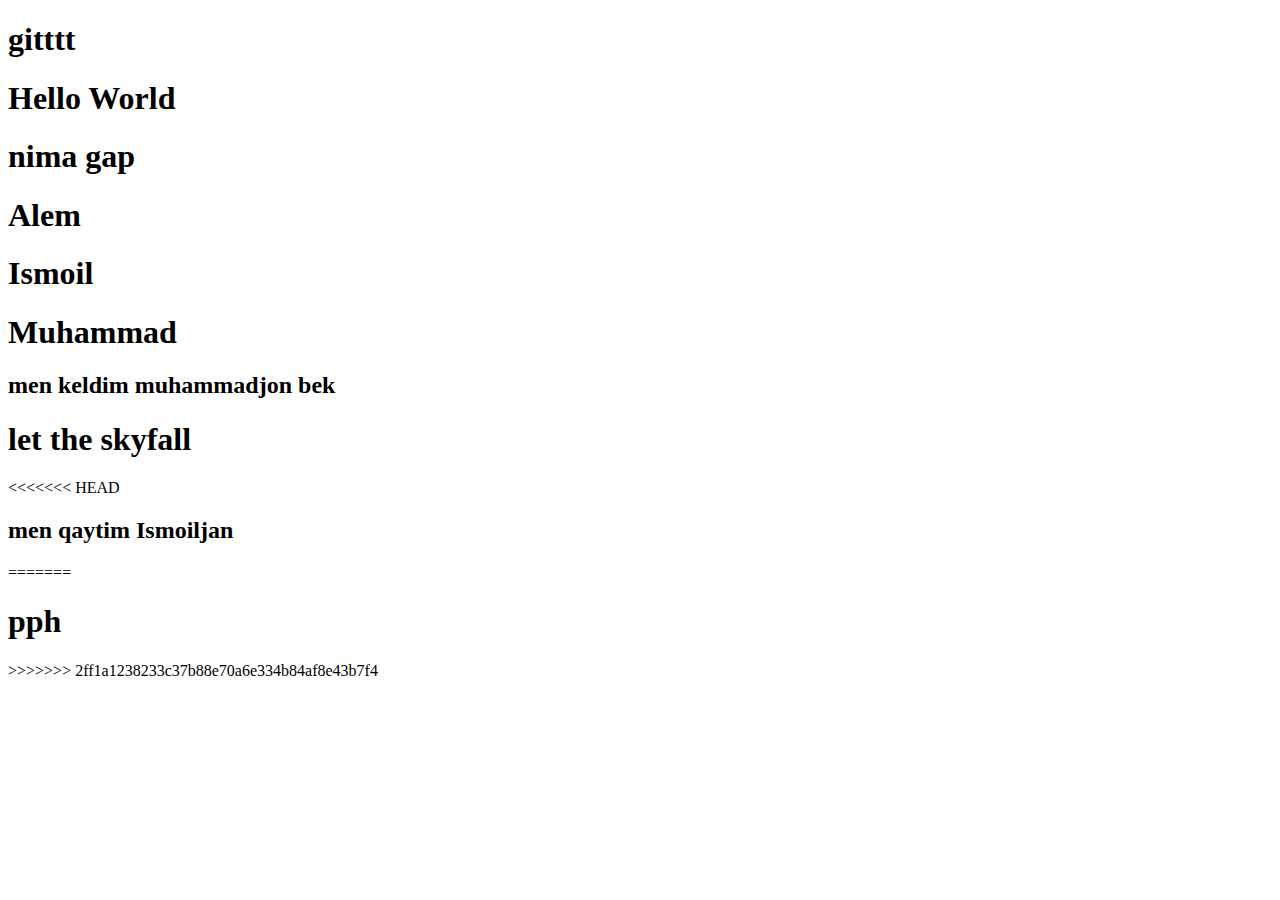
==== index.html @ 93b8d224 "xsds" ====
<!DOCTYPE html>
<html lang="en">
<head>
    <meta charset="UTF-8">
    <meta name="viewport" content="width=device-width, initial-scale=1.0">
    <title>MUdarris Web</title>
</head>
<body>
    <h1>gitttt</h1>
    <h1>Hello World</h1>
    <h1>nima gap</h1>
    <h1>Alem</h1>
    <h1>Ismoil</h1>
    <h1>Muhammad</h1>
    <h2>men keldim muhammadjon bek</h2>
    <h1>let the skyfall</h1>
<<<<<<< HEAD
    <h2>men qaytim Ismoiljan</h2>
=======
    <h1>pph</h1>
>>>>>>> 2ff1a1238233c37b88e70a6e334b84af8e43b7f4
</body>
</html>
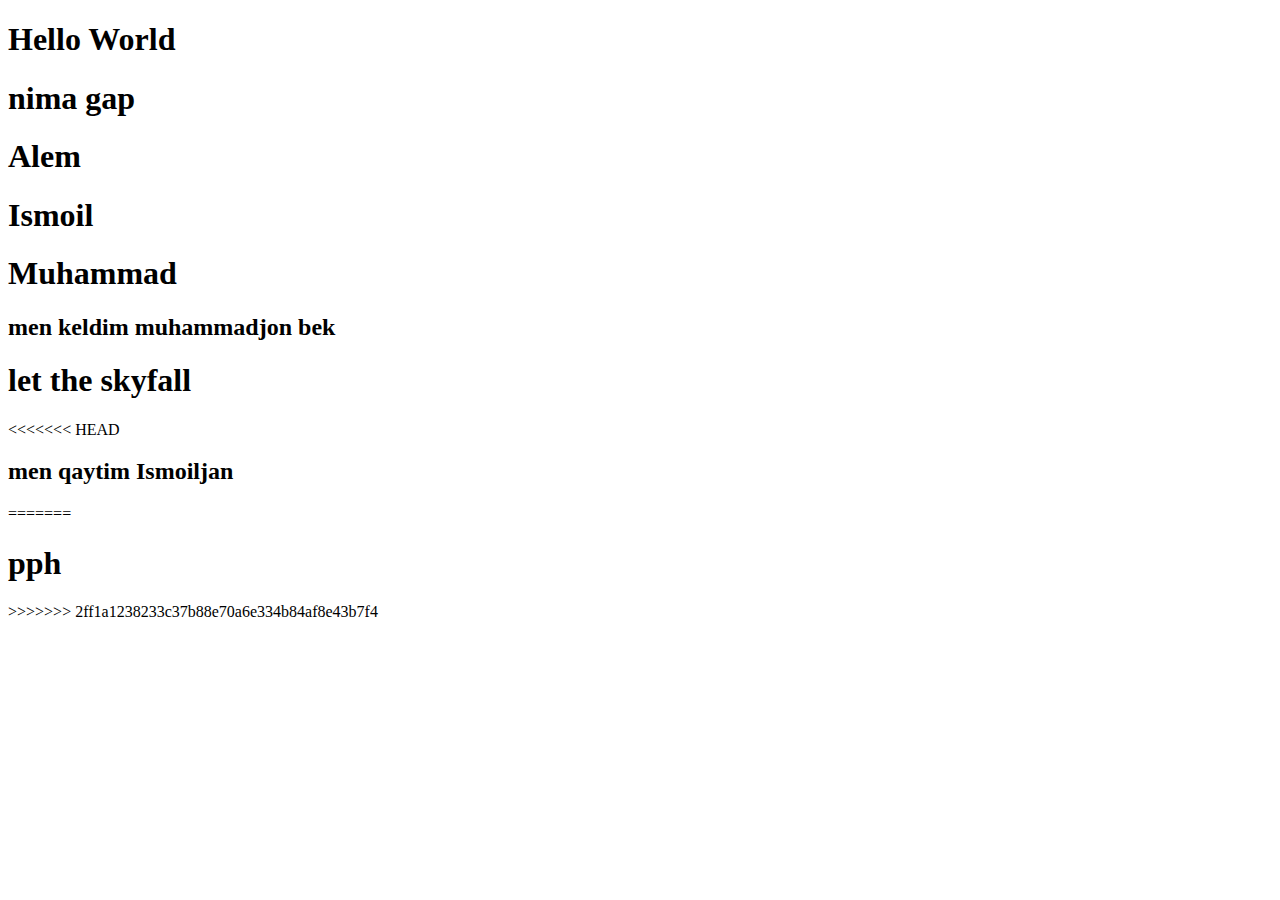
==== commit 5d2ab2fa: "first commit" ====
--- a/index.html
+++ b/index.html
@@ -6,7 +6,7 @@
     <title>MUdarris Web</title>
 </head>
 <body>
-    <h1>gitttt</h1>
+    <h1></h1>
     <h1>Hello World</h1>
     <h1>nima gap</h1>
     <h1>Alem</h1>
@@ -20,4 +20,4 @@
     <h1>pph</h1>
 >>>>>>> 2ff1a1238233c37b88e70a6e334b84af8e43b7f4
 </body>
-</html>+</html>
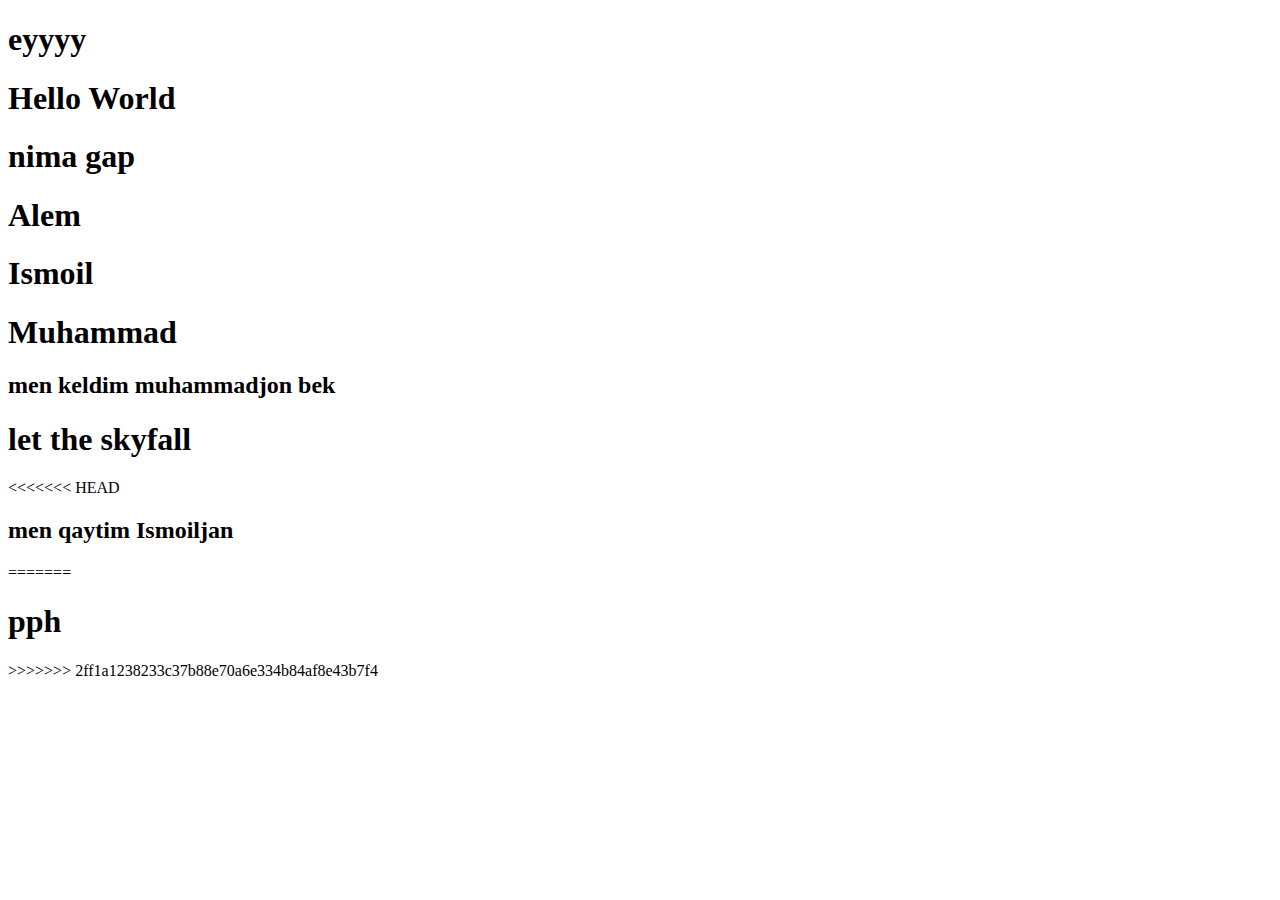
==== commit 51dc8cd0: "dedfded" ====
--- a/index.html
+++ b/index.html
@@ -6,7 +6,7 @@
     <title>MUdarris Web</title>
 </head>
 <body>
-    <h1></h1>
+    <h1>eyyyy</h1>
     <h1>Hello World</h1>
     <h1>nima gap</h1>
     <h1>Alem</h1>
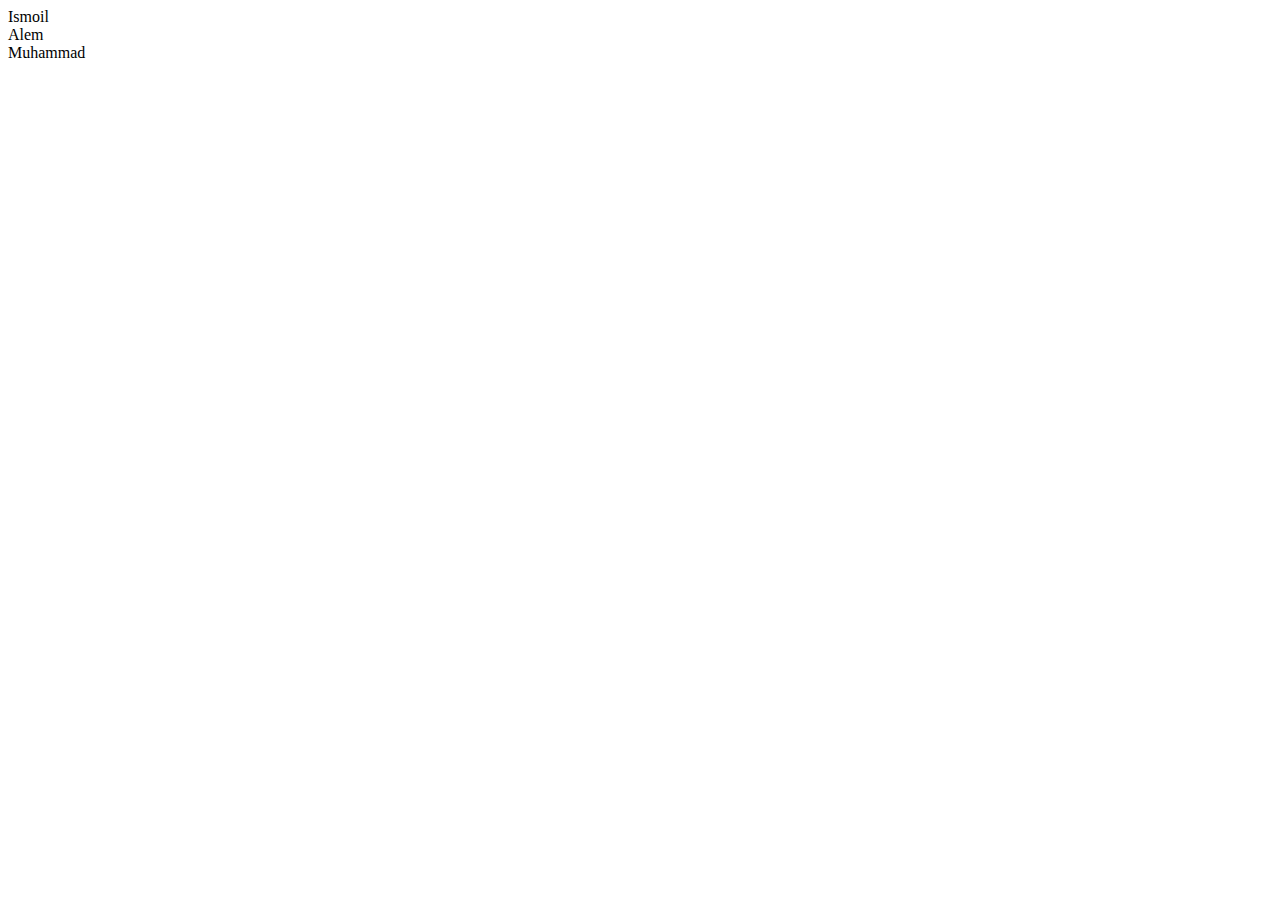
==== commit 2479ea3c: "Yangilandi" ====
--- a/index.html
+++ b/index.html
@@ -3,21 +3,21 @@
 <head>
     <meta charset="UTF-8">
     <meta name="viewport" content="width=device-width, initial-scale=1.0">
-    <title>MUdarris Web</title>
+    <title>Asilmedia uz</title>
 </head>
 <body>
-    <h1>eyyyy</h1>
-    <h1>Hello World</h1>
-    <h1>nima gap</h1>
-    <h1>Alem</h1>
-    <h1>Ismoil</h1>
-    <h1>Muhammad</h1>
-    <h2>men keldim muhammadjon bek</h2>
-    <h1>let the skyfall</h1>
-<<<<<<< HEAD
-    <h2>men qaytim Ismoiljan</h2>
-=======
-    <h1>pph</h1>
->>>>>>> 2ff1a1238233c37b88e70a6e334b84af8e43b7f4
+    
+    <nav>
+        Ismoil
+    </nav>
+
+    <header>
+        Alem
+    </header>
+
+    <footer>
+        Muhammad
+    </footer>
+
 </body>
-</html>
+</html>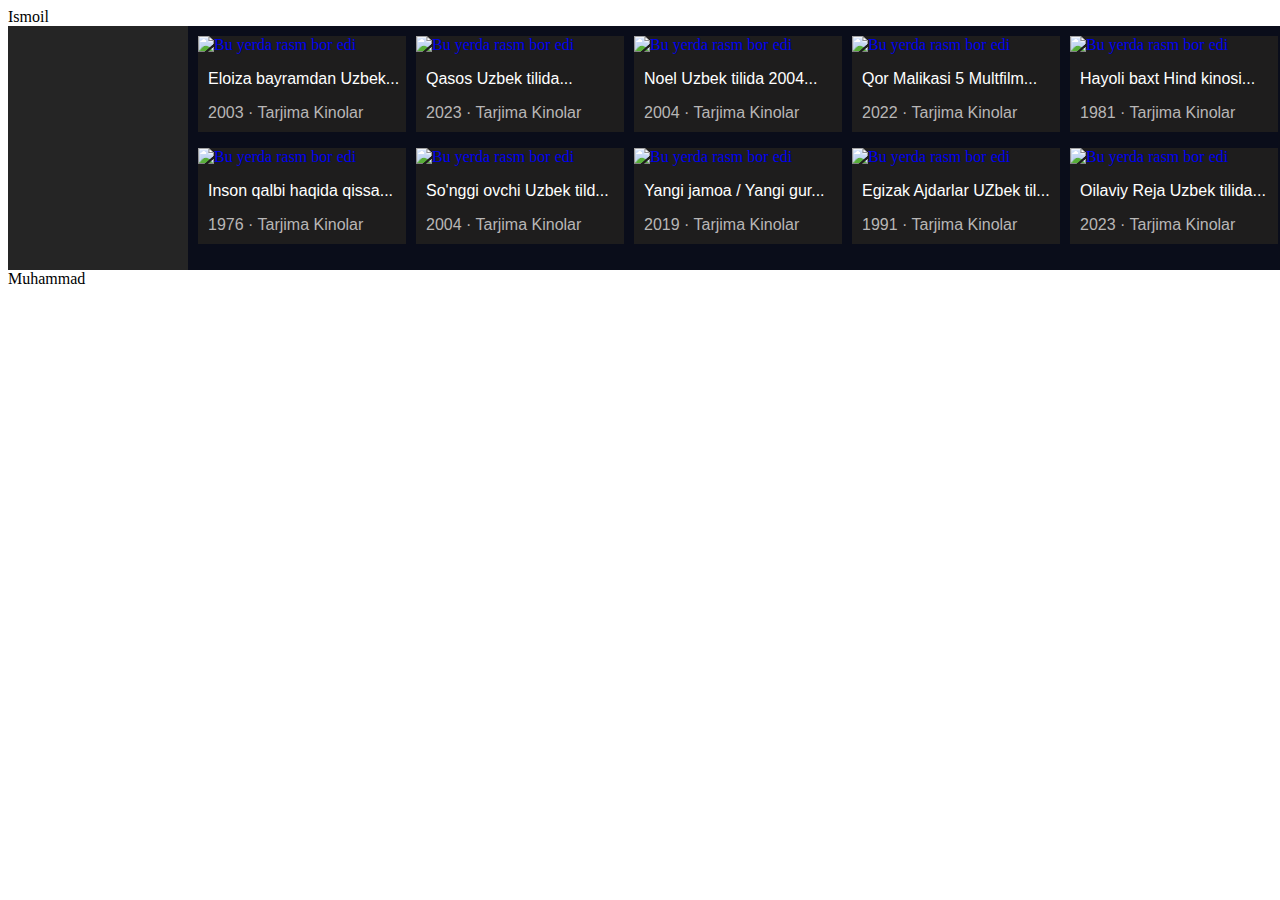
==== commit 203f0899: "Bajarildi" ====
--- a/index.html
+++ b/index.html
@@ -1,23 +1,165 @@
 <!DOCTYPE html>
 <html lang="en">
+
 <head>
     <meta charset="UTF-8">
     <meta name="viewport" content="width=device-width, initial-scale=1.0">
     <title>Asilmedia uz</title>
+    <link rel="stylesheet" href="./style.css">
 </head>
+
 <body>
-    
+
     <nav>
         Ismoil
     </nav>
+    <!-- Alem -->
+    <header>
+        <div class="header2">
+            <div class="header_item1">
+                <a href="http://asilmedia.org/15823-eloiza-bayramda-uzbek-tilida-2003-ozbekcha-tarjima-kino-hd.html"
+                    target="_blank">
+                    <div class="item11">
+                        <img src="http://asilmedia.org/uploads/mini/shortstory/10/d73f831f79cbc009d2a9b64ba836c3.jpg"
+                            alt="Bu yerda rasm bor edi">
+                        <div class="p">
+                            <p class="header_p1">Eloiza bayramdan Uzbek...</p>
+                            <p class="header_p2">2003 · Tarjima Kinolar</p>
+                        </div>
+                    </div>
+                </a>
 
-    <header>
-        Alem
+                <a href="http://asilmedia.org/15822-qasos-uzbek-tilida-2023-ozbekcha-tarjima-kino-hd.html"
+                    target="_blank">
+                    <div class="item11">
+                        <img src="http://asilmedia.org/uploads/mini/shortstory/63/f6b49f891400e222d6e3b2aa6fc816.jpg"
+                            alt="Bu yerda rasm bor edi">
+                        <div class="p">
+                            <p class="header_p1">Qasos Uzbek tilida...</p>
+                            <p class="header_p2">2023 · Tarjima Kinolar</p>
+                        </div>
+                    </div>
+                </a>
+
+                <a href="http://asilmedia.org/15821-noel-uzbek-tilida-2004-ozbekcha-tarjima-kino-hd.html"
+                    target="_blank">
+                    <div class="item11">
+                        <img src="http://asilmedia.org/uploads/mini/shortstory/32/606dc181dc4e316693fe751ac9eb7b.jpg"
+                            alt="Bu yerda rasm bor edi">
+                        <div class="p">
+                            <p class="header_p1">Noel Uzbek tilida 2004...</p>
+                            <p class="header_p2">2004 · Tarjima Kinolar</p>
+                        </div>
+                    </div>
+                </a>
+
+                <a href="http://asilmedia.org/15820-qor-malikasi-5-multfilm-uzbek-tilida-2022-ozbekcha-tarjima-hd.html"
+                    target="_blank">
+                    <div class="item11">
+                        <img width="207px"
+                            src="http://asilmedia.org/uploads/mini/fullstory/2b/5e40826f6fe7377f651e9da120b577.jpg"
+                            alt="Bu yerda rasm bor edi">
+                        <div class="p">
+                            <p class="header_p1">Qor Malikasi 5 Multfilm...</p>
+                            <p class="header_p2">2022 · Tarjima Kinolar</p>
+                        </div>
+                    </div>
+                </a>
+
+                <a href="http://asilmedia.org/15819-hayoliy-baxt-hind-kinosi-uzbek-tilida-1981-ozbekcha-tarjima-kino-hd.html"
+                    target="_blank">
+                    <div class="item11">
+                        <img width="207px"
+                            src="http://asilmedia.org/uploads/mini/fullstory/86/3a9d67e26e2243def4874c5cf26460.jpg"
+                            alt="Bu yerda rasm bor edi">
+                        <div class="p">
+                            <p class="header_p1">Hayoli baxt Hind kinosi...</p>
+                            <p class="header_p2">1981 · Tarjima Kinolar</p>
+                        </div>
+                    </div>
+                </a>
+            </div>
+
+
+
+            <div class="header_item2">
+                <a href="http://asilmedia.org/15818-inson-qalbi-haqida-qissa-sssr-kinosi-uzbek-tilida-1976-ozbekcha-tarjima-kino-hd.html"
+                    target="_blank">
+                    <div class="item11">
+                        <img width="207px"
+                            src="http://asilmedia.org/uploads/mini/fullstory/a9/5393c85d8d24b0bfc68e7ab9b755bc.jpg"
+                            alt="Bu yerda rasm bor edi">
+                        <div class="p">
+                            <p class="header_p1">Inson qalbi haqida qissa...</p>
+                            <p class="header_p2">1976 · Tarjima Kinolar</p>
+                        </div>
+                    </div>
+                </a>
+
+                <a href="http://asilmedia.org/15817-songgi-ovchi-uzbek-tilida-2004-ozbekcha-tarjima-kino-hd.html"
+                    target="_blank">
+                    <div class="item11">
+                        <img width="207px"
+                            src="http://asilmedia.org/uploads/mini/fullstory/08/5040dddd40a43b5386ed44d760c46d.jpg"
+                            alt="Bu yerda rasm bor edi">
+                        <div class="p">
+                            <p class="header_p1">So'nggi ovchi Uzbek tild...</p>
+                            <p class="header_p2">2004 · Tarjima Kinolar</p>
+                        </div>
+                    </div>
+                </a>
+
+                <a href="http://asilmedia.org/10700-yangi-jamoa-yangi-guruh-uzbek-tilida-2019-kino-hd-ozbekcha-tarjima.html"
+                    target="_blank">
+                    <div class="item11">
+                        <img width="207px"
+                            src="http://asilmedia.org/uploads/mini/fullstory/ba/22cb925762aab3a161b0cf30fec425.jpg"
+                            alt="Bu yerda rasm bor edi">
+                        <div class="p">
+                            <p class="header_p1">Yangi jamoa / Yangi gur...</p>
+                            <p class="header_p2">2019 · Tarjima Kinolar</p>
+                        </div>
+                    </div>
+                </a>
+
+                <a href="http://asilmedia.org/15816-egizak-ajdarlar-uzbek-tilida-1991-ozbekcha-tarjima-kino-hd.html"
+                    target="_blank">
+                    <div class="item11">
+                        <img width="207px"
+                            src="http://asilmedia.org/uploads/mini/fullstory/cf/b1c0ded6078c345c1b2cef447fce22.jpg"
+                            alt="Bu yerda rasm bor edi">
+                        <div class="p">
+                            <p class="header_p1">Egizak Ajdarlar UZbek til...</p>
+                            <p class="header_p2">1991 · Tarjima Kinolar</p>
+                        </div>
+                    </div>
+                </a>
+
+                <a href="http://asilmedia.org/15815-oilaviy-reja-uzbek-tilida-2023-ozbekcha-tarjima-kino-hd.html"
+                    target="_blank">
+                    <div class="item11">
+                        <img width="207px"
+                            src="http://asilmedia.org/uploads/mini/fullstory/81/7bca868c5b71723778004f06e6318f.jpg"
+                            alt="Bu yerda rasm bor edi">
+                        <div class="p">
+                            <p class="header_p1">Oilaviy Reja Uzbek tilida...</p>
+                            <p class="header_p2">2023 · Tarjima Kinolar</p>
+                        </div>
+                    </div>
+                </a>
+            </div>
+
+        </div>
+
+
+
     </header>
+    <!-- Alem -->
 
     <footer>
         Muhammad
     </footer>
 
 </body>
+
 </html>--- a/style.css
+++ b/style.css
@@ -0,0 +1,55 @@
+/* Alem */
+header{
+    background-color: rgb(37, 37, 37);
+}
+.header_item1{
+    display: flex;
+    gap: 10px;
+    
+}
+.header_item2{
+    display: flex;
+    gap: 10px;
+}
+.header2{
+    margin-left: 180px;
+    background-color: rgb(10, 13, 26);
+    width: 1310px;
+    padding: 10px;
+    
+}
+
+.item11{
+    background-color: rgb(30, 29, 29);
+    width: 208px;
+   
+    display: block;
+}
+.item11:hover{
+  cursor: pointer;
+  transition: 0.5s;
+  background-color: rgb(20, 54, 55);
+  .header_p1{
+    color: rgb(17, 134, 134);
+  }
+  
+}
+
+a{
+    text-decoration: none;
+}
+
+.header_p1{
+    color: white;
+    font-family: 'Segoe UI', Tahoma, Geneva, Verdana, sans-serif;
+    padding-left: 10px;
+    
+ }
+ .header_p2{
+    color: rgb(184, 182, 182);
+    font-family: 'Segoe UI', Tahoma, Geneva, Verdana, sans-serif;
+    padding-left: 10px;
+    padding-bottom: 10px;
+}
+/* Alem */
+
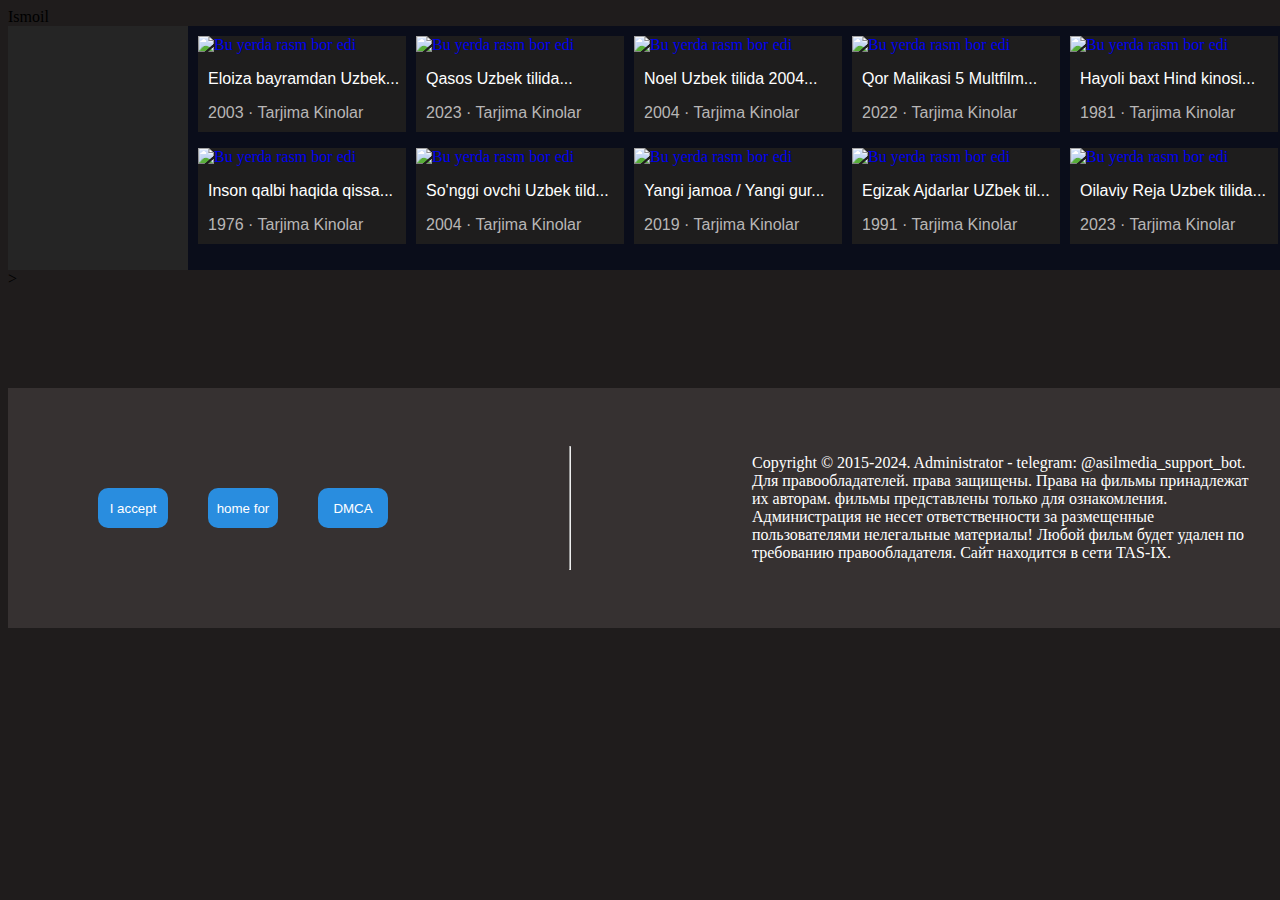
==== commit 6071545c: "bajarildi" ====
--- a/index.html
+++ b/index.html
@@ -156,10 +156,54 @@
     </header>
     <!-- Alem -->
 
+    <!--MUHAMMAD-->
     <footer>
-        Muhammad
-    </footer>
-
+        <div class="footer_item">
+            <div class="item_list">>
+                <div class="footer">
+                    <div class="footer_item1">
+                        <div class="button1">
+                           <a href="http://asilmedia.org/rightholder.html"> <button class="fooher">
+                            I accept
+                        </button></a>
+                        </div>
+                        <div class="button1">
+                            <a href=""><button class="fooher">
+                                home for
+                            </button></a>
+
+                        </div>
+                        <div class="button1">
+                            <button class="fooher">
+                                DMCA
+                            </button>
+                        </div>
+                    </div>
+                    <hr>
+                    <div class="footer_item2">
+                        <p class="pi">
+                            Copyright © 2015-2024. Administrator - telegram: @asilmedia_support_bot. Для
+                            правообладателей.
+                            права защищены. Права на фильмы принадлежат их авторам. фильмы представлены только для
+                            ознакомления. Администрация не несет ответственности за размещенные пользователями
+                            нелегальные материалы! Любой фильм будет удален по требованию правообладателя.
+                            Сайт находится в сети TAS-IX.
+                        </p>
+                    </div>
+                </div>
 </body>
 
+</html>
+</div>
+</div>
+<div class="footer_item2">
+
+</div>
+</footer>
+
+
+<!--MUHAMMAD-->
+
+</body>
+
 </html>--- a/style.css
+++ b/style.css
@@ -53,3 +53,47 @@
 }
 /* Alem */
 
+
+/* Muhammad */
+
+.footer_item1 {
+    margin-top: 50px;
+    gap: 40px;
+    display: flex;
+    margin-left: 40px;
+}
+
+.footer_item2 {
+    width: 500px;
+    margin-right: 70px;
+}
+
+.fut2 p{
+    color: rgb(221, 221, 221);
+}
+
+.footer{
+    margin-top: 100px;
+    display: flex;
+    background-color: rgb(54, 49, 49);
+    width: 100%;
+    padding: 50px 50px;
+
+}
+
+.fooher {
+    background-color: rgb(41, 141, 223);
+    color: white;
+    border-radius: 10px;
+    width: 70px;
+    height: 40px;
+    border: none;
+}
+
+body{
+    background-color: rgb(31, 28, 28);
+}
+
+.pi{
+    color: white;
+}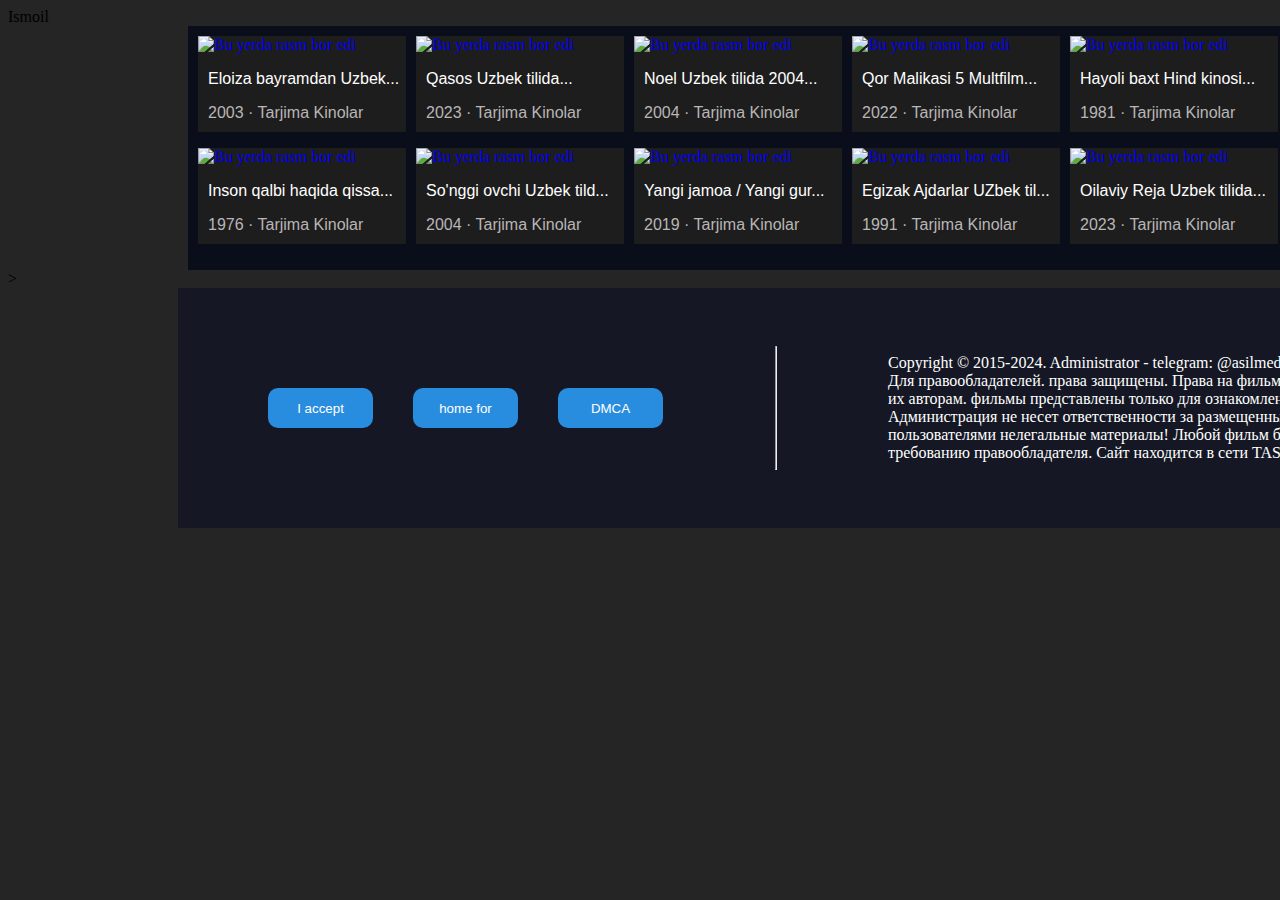
==== commit be576538: "bajarildi" ====
--- a/index.html
+++ b/index.html
@@ -168,18 +168,18 @@
                         </button></a>
                         </div>
                         <div class="button1">
-                            <a href=""><button class="fooher">
+                            <a href="https://t.me/asilmedia_support_bot"><button class="fooher">
                                 home for
                             </button></a>
 
                         </div>
                         <div class="button1">
-                            <button class="fooher">
-                                DMCA
-                            </button>
-                        </div>
-                    </div>
-                    <hr>
+                           <a href="http://asilmedia.org/rightholder_eng.html"> <button class="fooher">
+                            DMCA
+                        </button></a>
+                        </div>
+                    </div>
+                    <hr class="hr">
                     <div class="footer_item2">
                         <p class="pi">
                             Copyright © 2015-2024. Administrator - telegram: @asilmedia_support_bot. Для
--- a/style.css
+++ b/style.css
@@ -72,12 +72,13 @@
     color: rgb(221, 221, 221);
 }
 
-.footer{
-    margin-top: 100px;
+.footer{ 
     display: flex;
-    background-color: rgb(54, 49, 49);
+    background-color: rgb(21, 24, 36);
     width: 100%;
     padding: 50px 50px;
+    width: 1230px;
+    margin-left: 170px;
 
 }
 
@@ -85,15 +86,17 @@
     background-color: rgb(41, 141, 223);
     color: white;
     border-radius: 10px;
-    width: 70px;
+    width: 105px;
     height: 40px;
     border: none;
 }
 
 body{
-    background-color: rgb(31, 28, 28);
+    background-color: rgb(37, 37, 37);
 }
 
 .pi{
     color: white;
-}+}
+
+
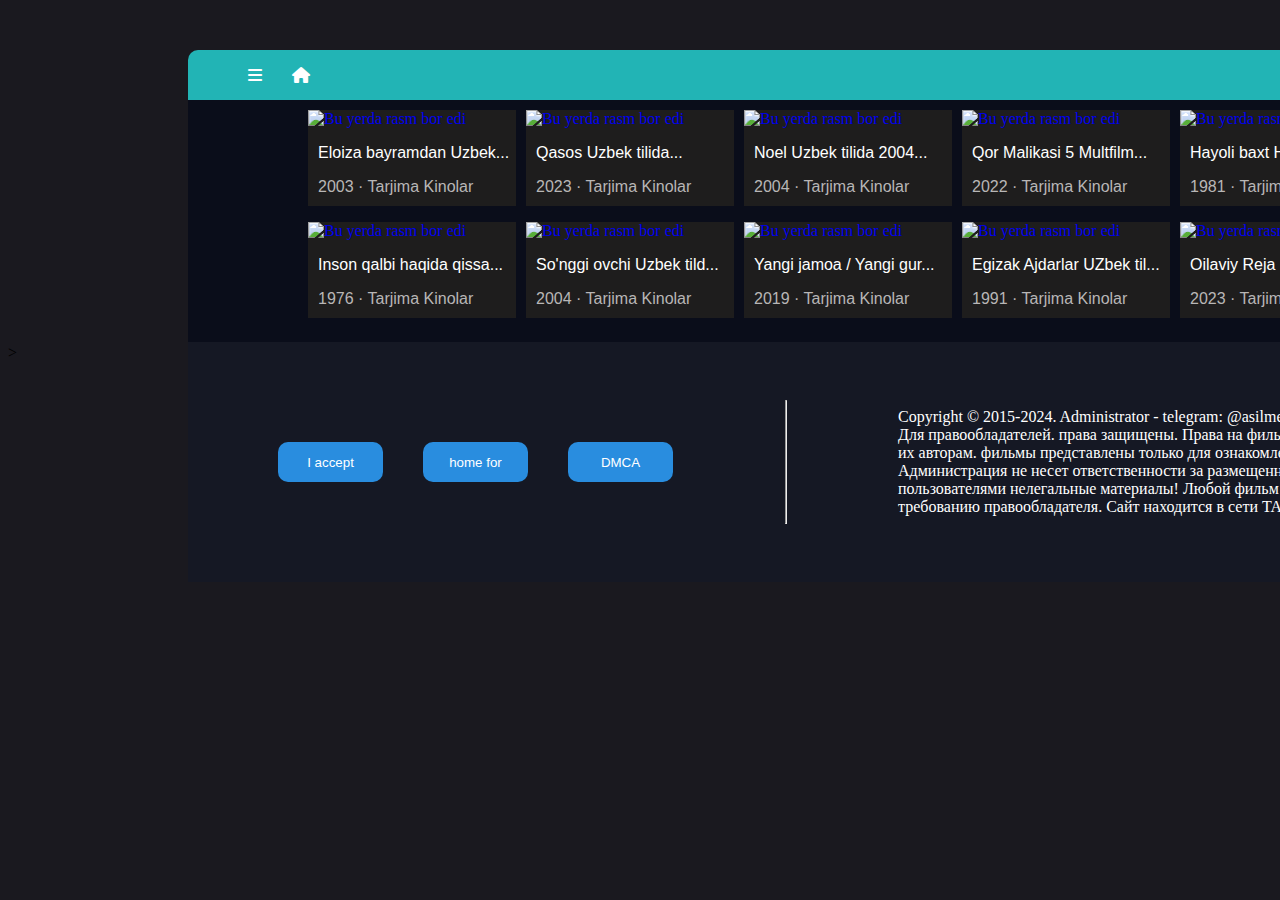
==== commit 9659d3f0: "Tayyor" ====
--- a/index.html
+++ b/index.html
@@ -6,12 +6,36 @@
     <meta name="viewport" content="width=device-width, initial-scale=1.0">
     <title>Asilmedia uz</title>
     <link rel="stylesheet" href="./style.css">
+    <link href="https://cdnjs.cloudflare.com/ajax/libs/font-awesome/6.0.0-beta3/css/all.min.css" rel="stylesheet">
+     
 </head>
 
 <body>
 
     <nav>
-        Ismoil
+        <!-- Ismoil -->
+       <ul class="list">
+        <li class="items1">
+            <a href="" class=" size">  <i class="fa-solid fa-bars"></i> </a>
+        </li>
+        <li class="items">
+            <a href="" class=" size"><i class="fa-solid fa-house"></i></a>
+        </li>
+        <li class="items2">
+            <a href="" class=" size"> <i class="fa-solid fa-magnifying-glass"></i> </a>
+        </li>
+       </ul>
+
+
+
+       
+      
+     
+
+     
+
+          
+      
     </nav>
     <!-- Alem -->
     <header>
@@ -204,6 +228,10 @@
 
 <!--MUHAMMAD-->
 
+
+
+  
+
 </body>
 
 </html>--- a/style.css
+++ b/style.css
@@ -1,57 +1,4 @@
-/* Alem */
-header{
-    background-color: rgb(37, 37, 37);
-}
-.header_item1{
-    display: flex;
-    gap: 10px;
-    
-}
-.header_item2{
-    display: flex;
-    gap: 10px;
-}
-.header2{
-    margin-left: 180px;
-    background-color: rgb(10, 13, 26);
-    width: 1310px;
-    padding: 10px;
-    
-}
 
-.item11{
-    background-color: rgb(30, 29, 29);
-    width: 208px;
-   
-    display: block;
-}
-.item11:hover{
-  cursor: pointer;
-  transition: 0.5s;
-  background-color: rgb(20, 54, 55);
-  .header_p1{
-    color: rgb(17, 134, 134);
-  }
-  
-}
-
-a{
-    text-decoration: none;
-}
-
-.header_p1{
-    color: white;
-    font-family: 'Segoe UI', Tahoma, Geneva, Verdana, sans-serif;
-    padding-left: 10px;
-    
- }
- .header_p2{
-    color: rgb(184, 182, 182);
-    font-family: 'Segoe UI', Tahoma, Geneva, Verdana, sans-serif;
-    padding-left: 10px;
-    padding-bottom: 10px;
-}
-/* Alem */
 
 
 /* Muhammad */
@@ -78,7 +25,8 @@
     width: 100%;
     padding: 50px 50px;
     width: 1230px;
-    margin-left: 170px;
+    margin-left: 180px;
+    margin-top: -20px;
 
 }
 
@@ -99,4 +47,111 @@
     color: white;
 }
 
+button{
+    cursor: pointer;
+}
 
+
+/* Alem */
+body {
+    background-color: #1a191f;
+    ;
+}
+
+.header_item1 {
+    display: flex;
+    gap: 10px;
+    margin-left: 110px;
+}
+
+.header_item2 {
+    display: flex;
+    gap: 10px;
+    margin-left: 110px;
+}
+
+.header2 {
+    margin-left: 180px;
+    background-color: rgb(10, 13, 26);
+    width: 1310px;
+    padding: 10px;
+
+}
+
+.item11 {
+    background-color: rgb(30, 29, 29);
+    width: 208px;
+
+    display: block;
+}
+
+.item11:hover {
+    cursor: pointer;
+    transition: 0.5s;
+    background-color: rgb(20, 54, 55);
+
+    .header_p1 {
+        color: rgb(17, 134, 134);
+    }
+
+}
+
+a {
+    text-decoration: none;
+}
+
+.header_p1 {
+    color: white;
+    font-family: 'Segoe UI', Tahoma, Geneva, Verdana, sans-serif;
+    padding-left: 10px;
+
+}
+
+.header_p2 {
+    color: rgb(184, 182, 182);
+    font-family: 'Segoe UI', Tahoma, Geneva, Verdana, sans-serif;
+    padding-left: 10px;
+    padding-bottom: 10px;
+}
+
+/* Alem */
+
+/* Ismoil */
+
+nav {
+    background-color: rgba(36, 198, 198, 0.899);
+    height: 50px;
+    width: 1330px;
+    margin-left: 180px;
+    border-top-left-radius: 10px;
+    border-top-right-radius: 10px;
+    margin-top: 50px;
+}
+
+.list {
+    list-style: none;
+    align-items: center;
+    text-align: center;
+    display: flex;
+    gap: 30px;
+
+
+
+}
+.fa-solid{
+    color: white;
+}
+.items1 {
+    margin-left: 20px;
+    margin-top: 15px;
+    
+}
+
+.items {
+    margin-right: 1130px;
+    margin-top: 15px;
+}
+
+.items2 {
+    margin-top: 18px;
+}